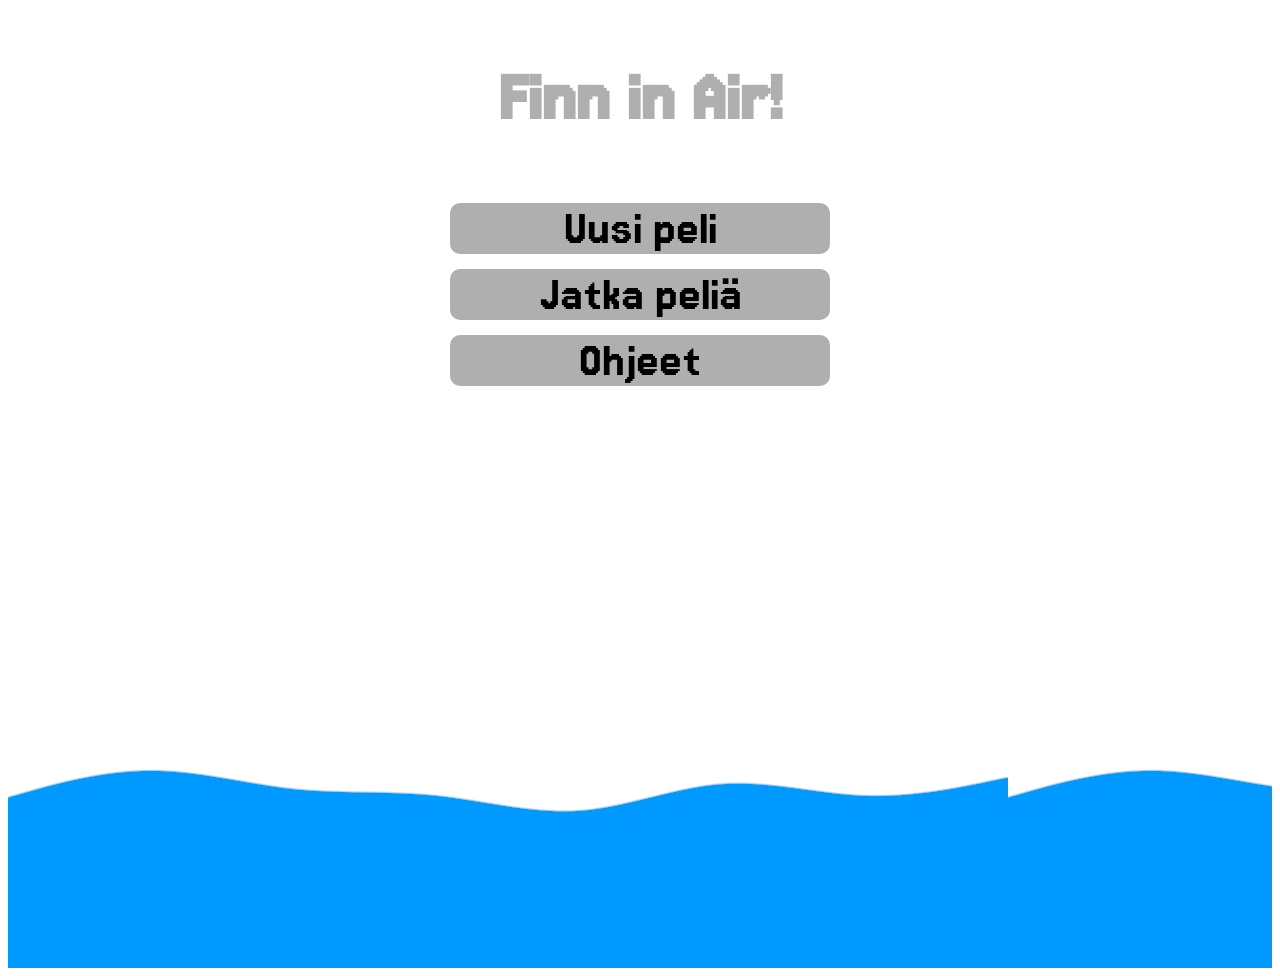
==== src/ohjeet.html @ edaa3968 "Lisäsin ohjeet ja alan työskentelemään ohjeet -tauluun." ====
<!DOCTYPE html>
<html lang="en">
<head>
    <meta charset="UTF-8">
    <title>Title</title>
    <link rel="stylesheet" href="styles/index.css" />
    <link rel="stylesheet" href="styles/global.css" />
    <link rel="preconnect" href="https://fonts.googleapis.com">
    <link rel="preconnect" href="https://fonts.gstatic.com" crossorigin>
    <link href="https://fonts.googleapis.com/css2?family=Jersey+15&display=swap" rel="stylesheet">
</head>
<body>
    <div class="menu">
        <h1>Finn in Air!</h1>
        <a href="" class="menu-item">Uusi peli</a>
        <a href="" class="menu-item">Jatka peliä</a>
        <a href="" class="menu-item">Ohjeet</a>
        
    </div>

    <footer class="footer" >
	    <div class="waves">
            <div class="wave" id="wave1"></div>
            <div class="wave" id="wave2"></div>
            <div class="wave" id="wave3"></div>
            <div class="wave" id="wave4"></div>
	    </div>
    </footer>

</body>
</html>
---- src/styles/index.css ----
body {
    font-family: 'Jersey 15', sans-serif;
}

h1 {
    font-size: 6vw;
    text-align: center;
    color: #AFAFAF;
}

.menu {
    width: 30%;
    display: flex;
    flex-direction: column;
    justify-content: space-around;
    text-align: center;
    gap: 15px;
    margin-inline: auto;
}

.menu-item:hover {
    background-color: #005BD2;
    color: #AFAFAF;
    box-shadow: 0px 0px 10px #000000;
}

/* Footer style from https://codepen.io/SARAN-KUMAR-the-vuer/pen/bGJqwKq */
/*Footer with waves*/

.footer {
  position: relative;
  background: #0099FF;
  min-height: 100px;
  padding: 20px 50px;
  display: flex;
  justify-content: center;
  align-items: center;
  flex-direction: column;
  margin-top:35%;
}

.wave {
  position: absolute;
  top: -100px;
  left: 0;
  width: 100%;
  height: 100px;
  background: url('../images/wave.png') repeat-x;
  background-size: 1000px 100px;
}

.wave#wave1 {
  z-index: 1000;
  opacity: 1;
  bottom: 0;
  animation: animateWaves 4s linear infinite;
}

.wave#wave2 {
  z-index: 999;
  opacity: 0.5;
  bottom: 10px;
  animation: animate 4s linear infinite !important;
}

.wave#wave3 {
  z-index: 1000;
  opacity: 0.2;
  bottom: 15px;
  animation: animateWaves 3s linear infinite;
}

.wave#wave4 {
  z-index: 999;
  opacity: 0.7;
  bottom: 20px;
  animation: animate 3s linear infinite;
}

@keyframes animateWaves {
  0% {
    background-position-x: 1000px;
  }
  100% {
    background-positon-x: 0px;
  }
}

@keyframes animate {
  0% {
    background-position-x: -1000px;
  }
  100% {
    background-positon-x: 0px;
  }
}
---- src/styles/global.css ----
.menu-item {
    font-size: 4vw;
    text-decoration: none;
    background-color: #AFAFAF;
    color: #000000;
    text-decoration: none;
    border-radius: 10px;
}
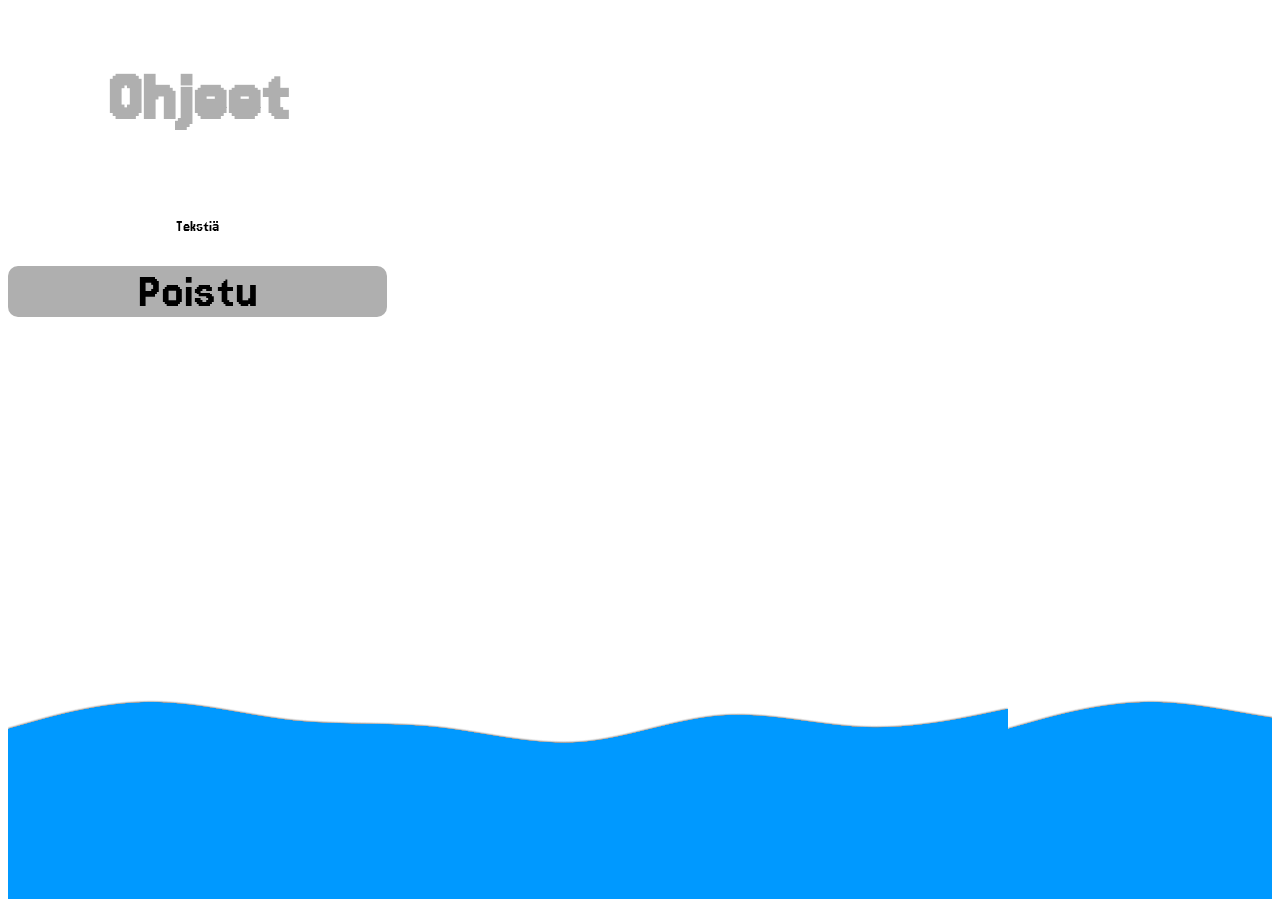
==== commit 54a13619: "Lisäsin ohjeet ja alan työskentelemään ohjeet -tauluun." ====
--- a/src/ohjeet.html
+++ b/src/ohjeet.html
@@ -3,7 +3,7 @@
 <head>
     <meta charset="UTF-8">
     <title>Title</title>
-    <link rel="stylesheet" href="styles/index.css" />
+    <link rel="stylesheet" href="styles/ohjeet.css" />
     <link rel="stylesheet" href="styles/global.css" />
     <link rel="preconnect" href="https://fonts.googleapis.com">
     <link rel="preconnect" href="https://fonts.gstatic.com" crossorigin>
@@ -11,10 +11,9 @@
 </head>
 <body>
     <div class="menu">
-        <h1>Finn in Air!</h1>
-        <a href="" class="menu-item">Uusi peli</a>
-        <a href="" class="menu-item">Jatka peliä</a>
-        <a href="" class="menu-item">Ohjeet</a>
+        <h1>Ohjeet</h1>
+        <p>Tekstiä</p>
+        <a href="index.html" class="menu-item-exit">Poistu</a>
         
     </div>
 
--- a/src/styles/ohjeet.css
+++ b/src/styles/ohjeet.css
@@ -0,0 +1,105 @@
+body {
+    font-family: 'Jersey 15', sans-serif;
+}
+
+h1 {
+    font-size: 6vw;
+    text-align: center;
+    color: #AFAFAF;
+}
+
+.menu-item-exit {
+    font-size: 4vw;
+    text-decoration: none;
+    background-color: #AFAFAF;
+    color: #000000;
+    text-decoration: none;
+    border-radius: 10px;
+}
+
+.menu {
+    width: 30%;
+    display: flex;
+    justify-self: center;
+    flex-direction: column;
+    justify-content: space-around;
+    text-align: center;
+    gap: 15px;
+}
+
+.menu-item-exit:hover {
+    background-color: #005BD2;
+    color: #AFAFAF;
+    box-shadow: 0px 0px 10px #000000;
+}
+
+/* Footer style from https://codepen.io/SARAN-KUMAR-the-vuer/pen/bGJqwKq */
+/*Footer with waves*/
+
+.footer {
+  position: relative;
+  background: #0099FF;
+  min-height: 100px;
+  padding: 20px 50px;
+  display: flex;
+  justify-content: center;
+  align-items: center;
+  flex-direction: column;
+  margin-top:35%;
+}
+
+.wave {
+  position: absolute;
+  top: -100px;
+  left: 0;
+  width: 100%;
+  height: 100px;
+  background: url('../images/wave.png') repeat-x;
+  background-size: 1000px 100px;
+}
+
+.wave#wave1 {
+  z-index: 1000;
+  opacity: 1;
+  bottom: 0;
+  animation: animateWaves 4s linear infinite;
+}
+
+.wave#wave2 {
+  z-index: 999;
+  opacity: 0.5;
+  bottom: 10px;
+  animation: animate 4s linear infinite !important;
+}
+
+.wave#wave3 {
+  z-index: 1000;
+  opacity: 0.2;
+  bottom: 15px;
+  animation: animateWaves 3s linear infinite;
+}
+
+.wave#wave4 {
+  z-index: 999;
+  opacity: 0.7;
+  bottom: 20px;
+  animation: animate 3s linear infinite;
+}
+
+@keyframes animateWaves {
+  0% {
+    background-position-x: 1000px;
+  }
+  100% {
+    background-positon-x: 0px;
+  }
+}
+
+@keyframes animate {
+  0% {
+    background-position-x: -1000px;
+  }
+  100% {
+    background-positon-x: 0px;
+  }
+}
--- a/src/styles/global.css
+++ b/src/styles/global.css
@@ -5,4 +5,16 @@
     color: #000000;
     text-decoration: none;
     border-radius: 10px;
-}+}
+
+
+/* Ohjeet ruudun painike */
+.menu-item-exit {
+    font-size: 4vw;
+    text-decoration: none;
+    background-color: #AFAFAF;
+    color: #000000;
+    text-decoration: none;
+    border-radius: 10px;
+}
+
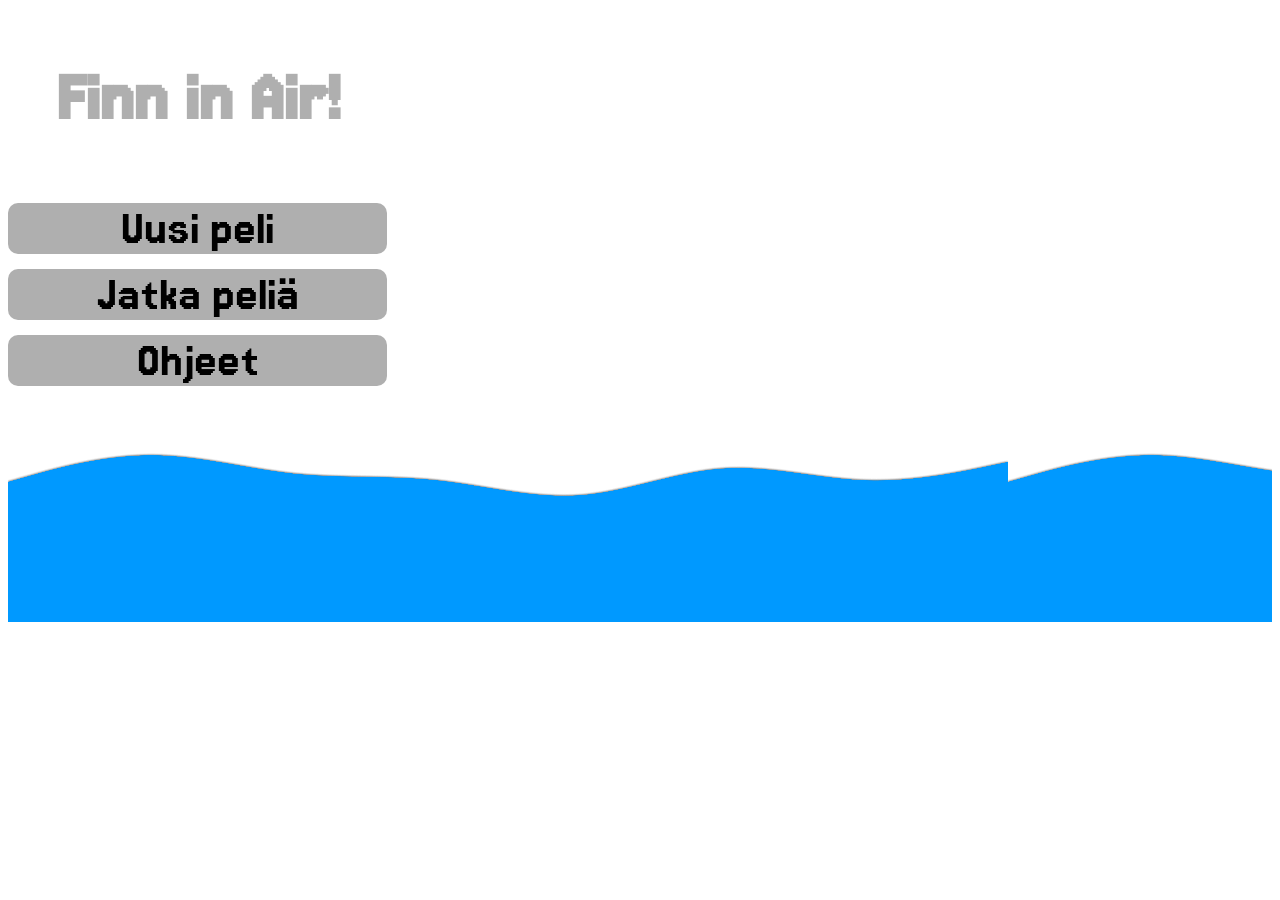
==== commit a6436b78: "Lisäsin ohjeet ja alan työskentelemään ohjeet -tauluun." ====
--- a/src/ohjeet.html
+++ b/src/ohjeet.html
@@ -3,7 +3,7 @@
 <head>
     <meta charset="UTF-8">
     <title>Title</title>
-    <link rel="stylesheet" href="styles/ohjeet.css" />
+    <link rel="stylesheet" href="styles/index.css" />
     <link rel="stylesheet" href="styles/global.css" />
     <link rel="preconnect" href="https://fonts.googleapis.com">
     <link rel="preconnect" href="https://fonts.gstatic.com" crossorigin>
@@ -11,9 +11,10 @@
 </head>
 <body>
     <div class="menu">
-        <h1>Ohjeet</h1>
-        <p>Tekstiä</p>
-        <a href="index.html" class="menu-item-exit">Poistu</a>
+        <h1>Finn in Air!</h1>
+        <a href="" class="menu-item">Uusi peli</a>
+        <a href="" class="menu-item">Jatka peliä</a>
+        <a href="ohjeet.html" class="menu-item">Ohjeet</a>
         
     </div>
 
--- a/src/styles/index.css
+++ b/src/styles/index.css
@@ -0,0 +1,96 @@
+body {
+    font-family: 'Jersey 15', sans-serif;
+}
+
+h1 {
+    font-size: 6vw;
+    text-align: center;
+    color: #AFAFAF;
+}
+
+.menu {
+    width: 30%;
+    display: flex;
+    justify-self: center;
+    flex-direction: column;
+    justify-content: space-around;
+    text-align: center;
+    gap: 15px;
+}
+
+.menu-item:hover {
+    background-color: #005BD2;
+    color: #AFAFAF;
+    box-shadow: 0px 0px 10px #000000;
+}
+
+/* Footer style from https://codepen.io/SARAN-KUMAR-the-vuer/pen/bGJqwKq */
+/*Footer with waves*/
+
+.footer {
+  position: relative;
+  background: #0099FF;
+  min-height: 70px;
+  padding: 20px 50px;
+  display: flex;
+  justify-content: center;
+  align-items: center;
+  flex-direction: column;
+  margin-top:10%;
+}
+
+.wave {
+  position: absolute;
+  top: -100px;
+  left: 0;
+  width: 100%;
+  height: 100px;
+  background: url('../images/wave.png') repeat-x;
+  background-size: 1000px 100px;
+}
+
+.wave#wave1 {
+  z-index: 1000;
+  opacity: 1;
+  bottom: 0;
+  animation: animateWaves 4s linear infinite;
+}
+
+.wave#wave2 {
+  z-index: 999;
+  opacity: 0.5;
+  bottom: 10px;
+  animation: animate 4s linear infinite !important;
+}
+
+.wave#wave3 {
+  z-index: 1000;
+  opacity: 0.2;
+  bottom: 15px;
+  animation: animateWaves 3s linear infinite;
+}
+
+.wave#wave4 {
+  z-index: 999;
+  opacity: 0.7;
+  bottom: 20px;
+  animation: animate 3s linear infinite;
+}
+
+@keyframes animateWaves {
+  0% {
+    background-position-x: 1000px;
+  }
+  100% {
+    background-positon-x: 0px;
+  }
+}
+
+@keyframes animate {
+  0% {
+    background-position-x: -1000px;
+  }
+  100% {
+    background-positon-x: 0px;
+  }
+}
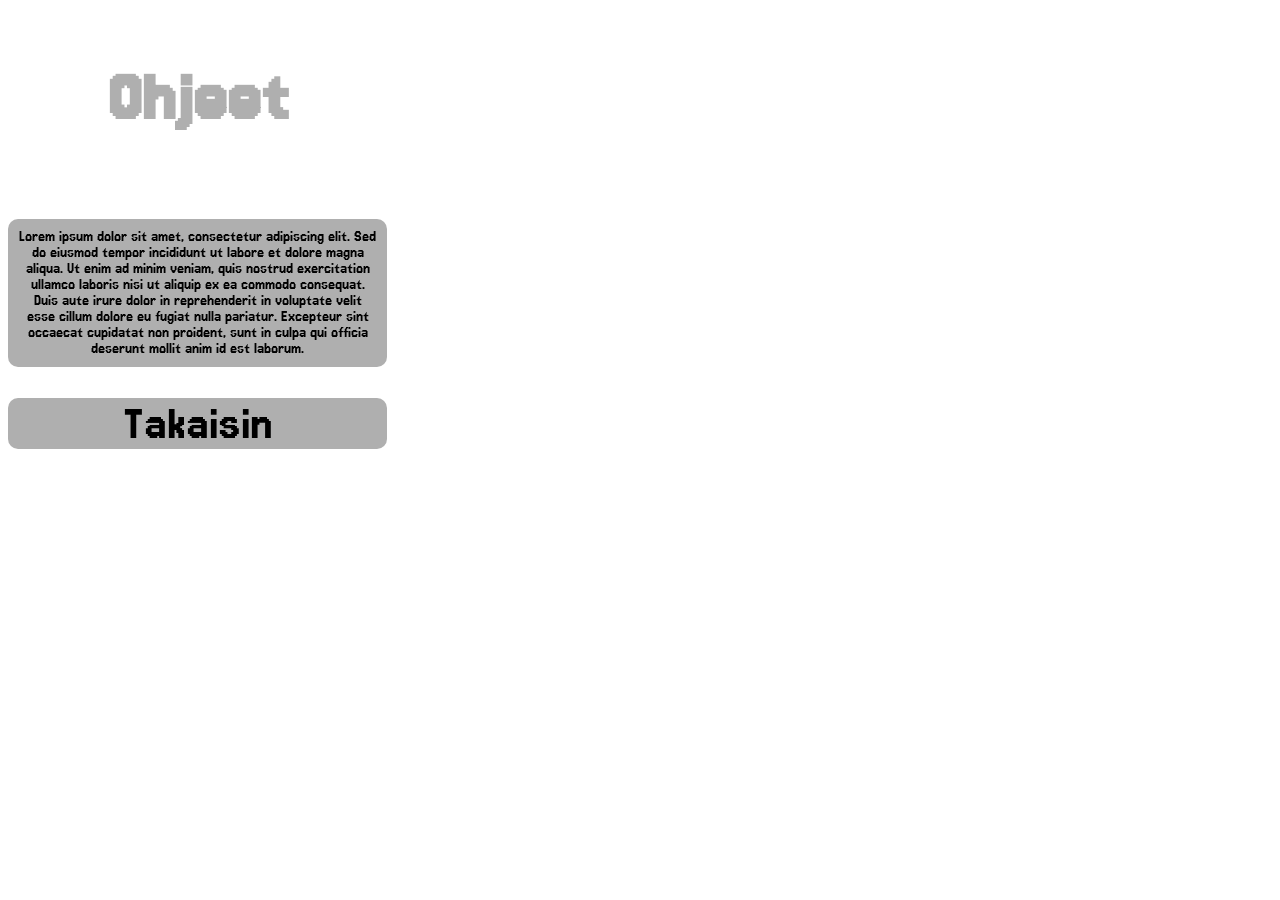
==== commit 96457903: "Lisäsin ohjeet ja alan työskentelemään ohjeet -tauluun." ====
--- a/src/ohjeet.html
+++ b/src/ohjeet.html
@@ -3,7 +3,7 @@
 <head>
     <meta charset="UTF-8">
     <title>Title</title>
-    <link rel="stylesheet" href="styles/index.css" />
+    <link rel="stylesheet" href="styles/ohjeet.css" />
     <link rel="stylesheet" href="styles/global.css" />
     <link rel="preconnect" href="https://fonts.googleapis.com">
     <link rel="preconnect" href="https://fonts.gstatic.com" crossorigin>
@@ -11,13 +11,14 @@
 </head>
 <body>
     <div class="menu">
-        <h1>Finn in Air!</h1>
-        <a href="" class="menu-item">Uusi peli</a>
-        <a href="" class="menu-item">Jatka peliä</a>
-        <a href="ohjeet.html" class="menu-item">Ohjeet</a>
+        <h1>Ohjeet</h1>
+        <p>Lorem ipsum dolor sit amet, consectetur adipiscing elit. Sed do eiusmod tempor incididunt ut labore et dolore magna aliqua. Ut enim ad minim veniam, quis nostrud exercitation ullamco laboris nisi ut aliquip ex ea commodo consequat.
+Duis aute irure dolor in reprehenderit in voluptate velit esse cillum dolore eu fugiat nulla pariatur. Excepteur sint occaecat cupidatat non proident, sunt in culpa qui officia deserunt mollit anim id est laborum.</p>
+        <a href="index.html" class="menu-item">Takaisin</a>
         
     </div>
 
+<!--
     <footer class="footer" >
 	    <div class="waves">
             <div class="wave" id="wave1"></div>
@@ -26,6 +27,6 @@
             <div class="wave" id="wave4"></div>
 	    </div>
     </footer>
-
+ -->
 </body>
 </html>
--- a/src/styles/ohjeet.css
+++ b/src/styles/ohjeet.css
@@ -0,0 +1,114 @@
+body {
+    font-family: 'Jersey 15', sans-serif;
+}
+
+h1 {
+    font-size: 6vw;
+    text-align: center;
+    color: #AFAFAF;
+}
+
+.menu-item-exit {
+    font-size: 4vw;
+    text-decoration: none;
+    background-color: #AFAFAF;
+    color: #000000;
+    text-decoration: none;
+    border-radius: 10px;
+}
+
+p {
+    background-color: #AFAFAF;
+    border-radius: 10px;
+    padding: 10px;
+}
+
+.menu {
+    width: 30%;
+    display: flex;
+    justify-self: center;
+    flex-direction: column;
+    justify-content: space-around;
+    text-align: center;
+    gap: 15px;
+}
+
+.menu-item-exit:hover {
+    background-color: #005BD2;
+    color: #AFAFAF;
+    box-shadow: 0px 0px 10px #000000;
+}
+
+/* Footer style from https://codepen.io/SARAN-KUMAR-the-vuer/pen/bGJqwKq */
+/*Footer with waves*/
+
+.footer {
+  position: relative;
+  background: #0099FF;
+  min-height: 100px;
+  padding: 20px 50px;
+  display: flex;
+  justify-content: center;
+  align-items: center;
+  flex-direction: column;
+  margin-top: 10%;
+}
+
+.wave {
+  position: absolute;
+  top: -100px;
+  left: 0;
+  width: 100%;
+  height: 100px;
+  background: url('../images/wave.png') repeat-x;
+  background-size: 1000px 100px;
+}
+
+/*
+.wave#wave1 {
+  z-index: 1000;
+  opacity: 1;
+  bottom: 0;
+  animation: animateWaves 4s linear infinite;
+}
+
+.wave#wave2 {
+  z-index: 999;
+  opacity: 0.5;
+  bottom: 10px;
+  animation: animate 4s linear infinite !important;
+}
+
+.wave#wave3 {
+  z-index: 1000;
+  opacity: 0.2;
+  bottom: 15px;
+  animation: animateWaves 3s linear infinite;
+}
+
+.wave#wave4 {
+  z-index: 999;
+  opacity: 0.7;
+  bottom: 20px;
+  animation: animate 3s linear infinite;
+}
+
+@keyframes animateWaves {
+  0% {
+    background-position-x: 1000px;
+  }
+  100% {
+    background-positon-x: 0px;
+  }
+}
+
+@keyframes animate {
+  0% {
+    background-position-x: -1000px;
+  }
+  100% {
+    background-positon-x: 0px;
+  }
+}
+
+ */
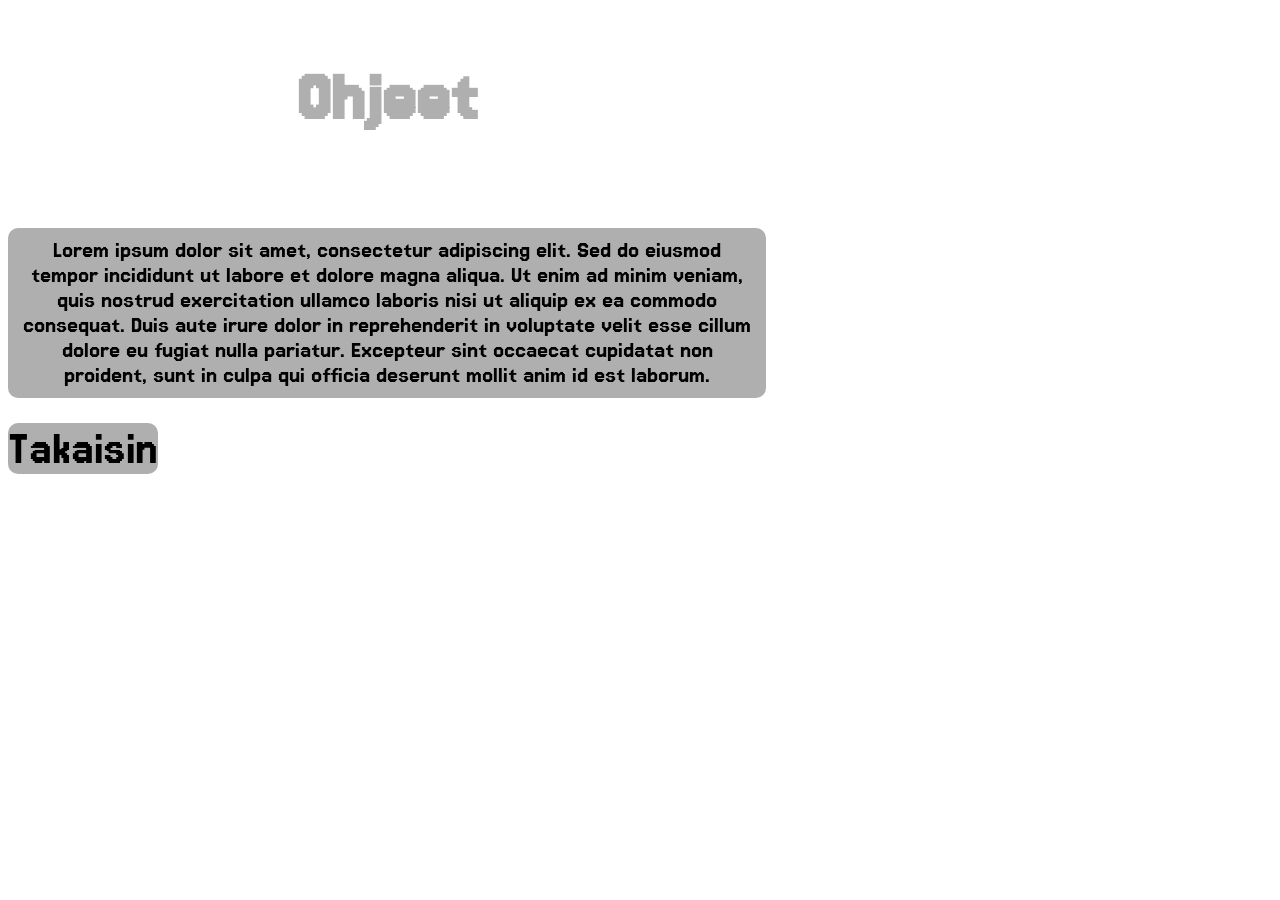
==== commit 28c53929: "Better waves" ====
--- a/src/ohjeet.html
+++ b/src/ohjeet.html
@@ -10,12 +10,13 @@
     <link href="https://fonts.googleapis.com/css2?family=Jersey+15&display=swap" rel="stylesheet">
 </head>
 <body>
-    <div class="menu">
-        <h1>Ohjeet</h1>
-        <p>Lorem ipsum dolor sit amet, consectetur adipiscing elit. Sed do eiusmod tempor incididunt ut labore et dolore magna aliqua. Ut enim ad minim veniam, quis nostrud exercitation ullamco laboris nisi ut aliquip ex ea commodo consequat.
-Duis aute irure dolor in reprehenderit in voluptate velit esse cillum dolore eu fugiat nulla pariatur. Excepteur sint occaecat cupidatat non proident, sunt in culpa qui officia deserunt mollit anim id est laborum.</p>
+    <div class="instruction-menu">
+        <div class="menu">
+            <h1>Ohjeet</h1>
+            <p class="text-container">Lorem ipsum dolor sit amet, consectetur adipiscing elit. Sed do eiusmod tempor incididunt ut labore et dolore magna aliqua. Ut enim ad minim veniam, quis nostrud exercitation ullamco laboris nisi ut aliquip ex ea commodo consequat.
+    Duis aute irure dolor in reprehenderit in voluptate velit esse cillum dolore eu fugiat nulla pariatur. Excepteur sint occaecat cupidatat non proident, sunt in culpa qui officia deserunt mollit anim id est laborum.</p>
+        </div>
         <a href="index.html" class="menu-item">Takaisin</a>
-        
     </div>
 
 <!--
--- a/src/styles/ohjeet.css
+++ b/src/styles/ohjeet.css
@@ -21,10 +21,11 @@
     background-color: #AFAFAF;
     border-radius: 10px;
     padding: 10px;
+    font-size: 25px;
 }
 
 .menu {
-    width: 30%;
+    width: 60%;
     display: flex;
     justify-self: center;
     flex-direction: column;
--- a/src/styles/global.css
+++ b/src/styles/global.css
@@ -7,14 +7,3 @@
     border-radius: 10px;
 }
 
-
-/* Ohjeet ruudun painike */
-.menu-item-exit {
-    font-size: 4vw;
-    text-decoration: none;
-    background-color: #AFAFAF;
-    color: #000000;
-    text-decoration: none;
-    border-radius: 10px;
-}
-
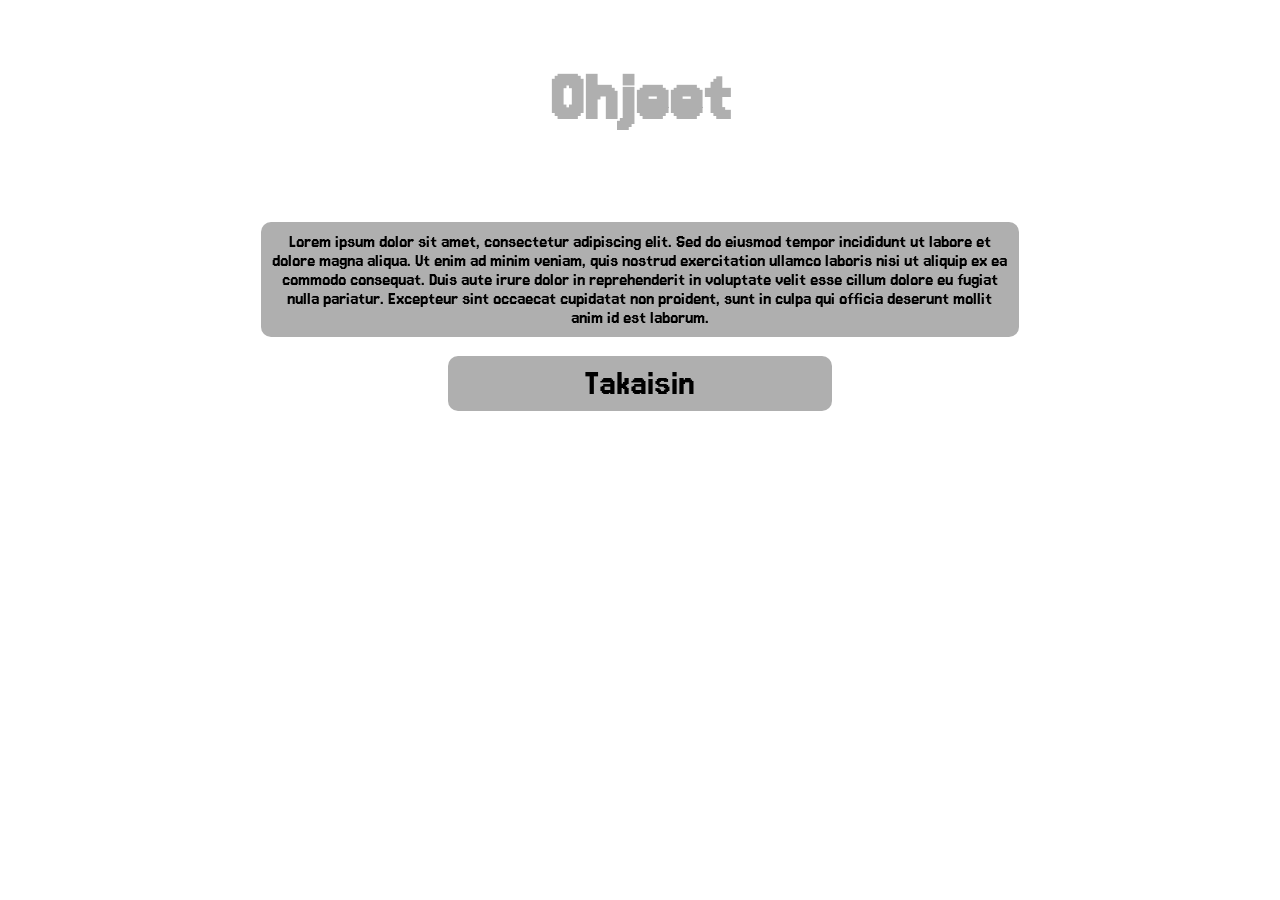
==== commit 77c5cf23: "Removed uneccesary footers" ====
--- a/src/ohjeet.html
+++ b/src/ohjeet.html
@@ -19,15 +19,5 @@
         <a href="index.html" class="menu-item">Takaisin</a>
     </div>
 
-<!--
-    <footer class="footer" >
-	    <div class="waves">
-            <div class="wave" id="wave1"></div>
-            <div class="wave" id="wave2"></div>
-            <div class="wave" id="wave3"></div>
-            <div class="wave" id="wave4"></div>
-	    </div>
-    </footer>
- -->
 </body>
 </html>
--- a/src/styles/ohjeet.css
+++ b/src/styles/ohjeet.css
@@ -8,108 +8,19 @@
     color: #AFAFAF;
 }
 
-.menu-item-exit {
-    font-size: 4vw;
-    text-decoration: none;
-    background-color: #AFAFAF;
-    color: #000000;
-    text-decoration: none;
-    border-radius: 10px;
-}
-
-p {
-    background-color: #AFAFAF;
-    border-radius: 10px;
-    padding: 10px;
-    font-size: 25px;
-}
-
 .menu {
-    width: 60%;
+    width: 100%;
     display: flex;
-    justify-self: center;
     flex-direction: column;
     justify-content: space-around;
     text-align: center;
     gap: 15px;
 }
 
-.menu-item-exit:hover {
-    background-color: #005BD2;
-    color: #AFAFAF;
-    box-shadow: 0px 0px 10px #000000;
-}
-
-/* Footer style from https://codepen.io/SARAN-KUMAR-the-vuer/pen/bGJqwKq */
-/*Footer with waves*/
-
-.footer {
-  position: relative;
-  background: #0099FF;
-  min-height: 100px;
-  padding: 20px 50px;
+.instruction-menu {
   display: flex;
-  justify-content: center;
+  flex-direction: column;
   align-items: center;
-  flex-direction: column;
-  margin-top: 10%;
-}
-
-.wave {
-  position: absolute;
-  top: -100px;
-  left: 0;
-  width: 100%;
-  height: 100px;
-  background: url('../images/wave.png') repeat-x;
-  background-size: 1000px 100px;
-}
-
-/*
-.wave#wave1 {
-  z-index: 1000;
-  opacity: 1;
-  bottom: 0;
-  animation: animateWaves 4s linear infinite;
-}
-
-.wave#wave2 {
-  z-index: 999;
-  opacity: 0.5;
-  bottom: 10px;
-  animation: animate 4s linear infinite !important;
-}
-
-.wave#wave3 {
-  z-index: 1000;
-  opacity: 0.2;
-  bottom: 15px;
-  animation: animateWaves 3s linear infinite;
-}
-
-.wave#wave4 {
-  z-index: 999;
-  opacity: 0.7;
-  bottom: 20px;
-  animation: animate 3s linear infinite;
-}
-
-@keyframes animateWaves {
-  0% {
-    background-position-x: 1000px;
-  }
-  100% {
-    background-positon-x: 0px;
-  }
-}
-
-@keyframes animate {
-  0% {
-    background-position-x: -1000px;
-  }
-  100% {
-    background-positon-x: 0px;
-  }
-}
-
- */+  width: 60%;
+  margin-inline: auto;
+}
--- a/src/styles/global.css
+++ b/src/styles/global.css
@@ -1,9 +1,137 @@
-.menu-item {
-    font-size: 4vw;
+body {
+    font-family: 'Jersey 15', sans-serif;
+}
+
+.menu-item,
+button {
+    display: block;
+    font-size: 3vw;
     text-decoration: none;
     background-color: #AFAFAF;
     color: #000000;
-    text-decoration: none;
     border-radius: 10px;
+    width: clamp(100px, 30vw, 420px);
+    box-sizing: border-box;
+    padding: 8px 24px;
+    text-align: center;
+    place-self: anchor-center;
+    border: 0;
+    font-family: inherit;
 }
 
+.menu-item:hover,
+button:hover {
+    background-color: #005BD2;
+    color: #AFAFAF;
+    box-shadow: 0px 0px 10px #000000;
+}
+
+.player-name-input {
+    display: block;
+    width: clamp(100px, 30vw, 420px);
+    box-sizing: border-box;
+    padding: 12px 18px;
+    border: 2px solid #21A5E4;
+    border-radius: 10px;
+    background-color: #F5F5F5;
+    color: #000000;
+    font-family: inherit;
+    font-size: 2vw;
+    text-align: center;
+    transition: border-color 150ms ease, box-shadow 150ms ease;
+}
+
+.player-name-input::placeholder {
+    color: #555555;
+    opacity: 1;
+}
+
+.player-name-input:focus-visible {
+    outline: none;
+    border-color: #005BD2;
+    box-shadow: 0 0 0 3px rgb(0 91 210 / 25%);
+}
+
+.text-container {
+    font-size: 1.5vw;
+    text-align: center;
+    color: #000000;
+    background-color: #AFAFAF;
+    border-radius: 10px;
+    padding: 10px;
+    box-sizing: border-box;
+}
+
+/* Footer style from https://codepen.io/SARAN-KUMAR-the-vuer/pen/bGJqwKq */
+/*Footer with waves*/
+
+.footer {
+  position: relative;
+  background: #21A5E4;
+  width: 100%;
+  box-sizing: border-box;
+  min-height: 70px;
+  padding: 20px 0;
+  display: flex;
+  justify-content: center;
+  align-items: center;
+  flex-direction: column;
+  margin-top: auto;
+}
+
+.wave {
+  position: absolute;
+  top: -100px;
+  left: 0;
+  right: 0;
+  width: auto;
+  height: 100px;
+  background: url("https://i.imgur.com/ZAts69f.png");
+  filter: hue-rotate(29deg);
+  background-size: 1000px 100px;
+}
+
+.wave#wave1 {
+  z-index: 1000;
+  opacity: 1;
+  animation: animateWaves 4s linear infinite;
+}
+
+.wave#wave2 {
+  z-index: 999;
+  opacity: 0.5;
+  transform: translateY(-10px);
+  animation: animate 4s linear infinite !important;
+}
+
+.wave#wave3 {
+  z-index: 1000;
+  opacity: 0.2;
+  transform: translateY(-15px);
+  animation: animateWaves 3s linear infinite;
+}
+
+.wave#wave4 {
+  z-index: 999;
+  opacity: 0.7;
+  transform: translateY(-20px);
+  animation: animate 3s linear infinite;
+}
+
+@keyframes animateWaves {
+  0% {
+    background-position-x: 1000px;
+  }
+  100% {
+    background-position-x: 0px;
+  }
+}
+
+@keyframes animate {
+  0% {
+    background-position-x: -1000px;
+  }
+  100% {
+    background-position-x: 0px;
+  }
+}
